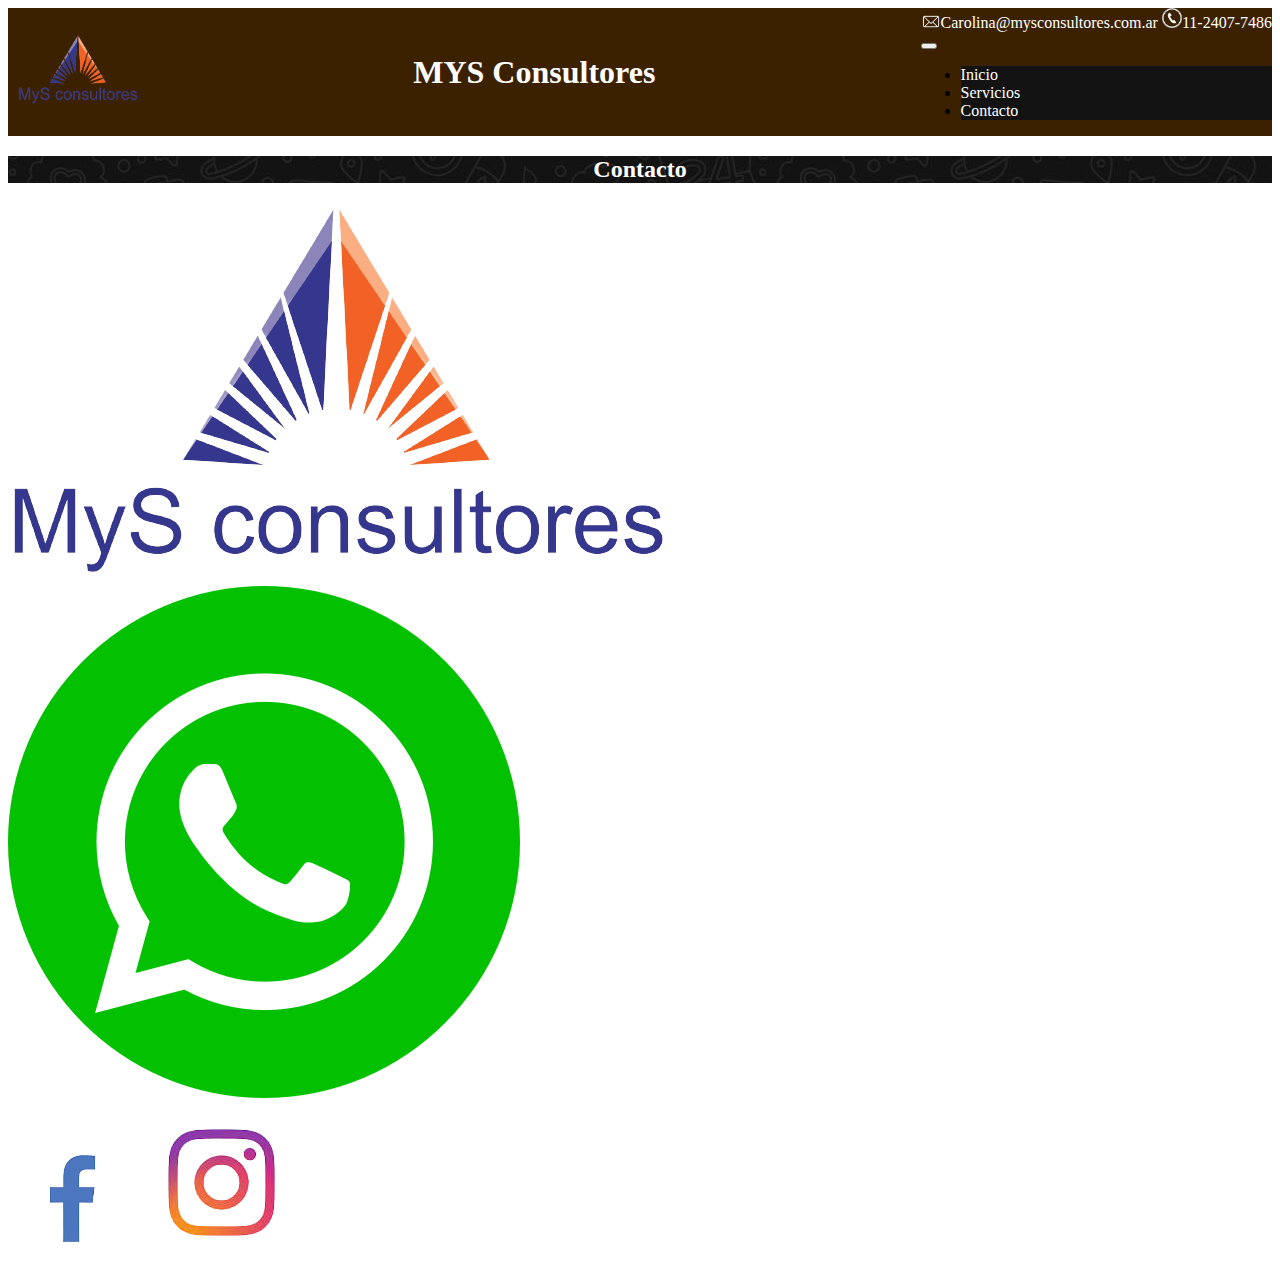
==== pags/contacto.html @ 18b8ab8e "Tuve un problema con GITy tuve que borrar el repo. El estado del proyecto es: Header hecho responsiv" ====
<!DOCTYPE html>
<html lang="es">

  <head>
    <meta charset="UTF-8">
    <meta http-equiv="X-UA-Compatible" content="IE=edge">
    <meta name="viewport" content="width=device-width, initial-scale=1.0">
    <title>MYS Consultores</title>
    <link rel="shortcut icon" href="imagenes/logo_mys.png" type="image/x-icon">

    <!-- CSS only -->
    <link href="https://cdn.jsdelivr.net/npm/bootstrap@5.2.2/dist/css/bootstrap.min.css" rel="stylesheet"
      integrity="sha384-Zenh87qX5JnK2Jl0vWa8Ck2rdkQ2Bzep5IDxbcnCeuOxjzrPF/et3URy9Bv1WTRi" crossorigin="anonymous">
    <!-- CSS -->
    <link rel="stylesheet" href="../css/estilos.css">
    <!-- AOS -->
    <link href="https://unpkg.com/aos@2.3.1/dist/aos.css" rel="stylesheet">
  </head>

  <body>
    <header data-aos="zoom-in-up">
      <a class="linkLogo" href="#">
        <img class="logoMys" src="../imagenes/logo_mys_con_nombre.png" alt="logoMys">
      </a>
      <h1>MYS Consultores</h1>
      <nav class="navbar navbar-expand-lg ">
        <div>
          <div class="mailTelefono">
            <a class="mail" href="#"><img class="logoMail" src="../imagenes/mail.png"
                alt="logoMail">Carolina@mysconsultores.com.ar</a>
            <a href="#" target="_blank" class="numero"><img src="../imagenes/telefono.png" alt="logoTelefon"
                class="numero">11-2407-7486</a>
          </div>
          <div class="container-fluid">
            <button class="navbar-toggler" type="button" data-bs-toggle="collapse" data-bs-target="#navbarNav"
              aria-controls="navbarNav" aria-expanded="false" aria-label="Toggle navigation">
              <span class="navbar-toggler-icon"></span>
            </button>
            <div class="collapse navbar-collapse" id="navbarNav">
              <ul class="navbar-nav">
                <li class="nav-item li">
                  <a class="nav-link link" aria-current="page" href="../index.html">Inicio</a>
                </li>
                <li class="nav-item li">
                  <a class="nav-link link" href="servicios.html">Servicios</a>
                </li>
                <li class="nav-item li">
                  <a href="contacto.html" class="nav-link link">Contacto</a>
                </li>
              </ul>
            </div>
          </div>
        </div>
      </nav>
    </header>

    <main>
      <h2>Contacto</h2>
    </main>


    <footer>
      <div class="logo">
        <a href="index.html">
          <img src="../imagenes/logo_mys_con_nombre.png" alt="" class="logoMysFooter">
        </a>
      </div>

      <div>
        <a href="#" target="_blank"><img class="whatsapp" src="../imagenes/logo_whatsapp.png" alt="logoWhatsapp"></a>
      </div>

      <div class="imagenesFooter">
        <a href="#" target="_blank"><img src="../imagenes/facebook.png" alt="logoFacebook" class="facebook"></a>
        <a href="#" target="_blank"><img src="../imagenes/instagram.png" alt="logoInstagram" class="instagram"></a>
      </div>
    </footer>
    <!-- JavaScript Bundle with Popper -->
    <script src="https://cdn.jsdelivr.net/npm/bootstrap@5.2.2/dist/js/bootstrap.bundle.min.js" integrity="sha384-OERcA2EqjJCMA+/3y+gxIOqMEjwtxJY7qPCqsdltbNJuaOe923+mo//f6V8Qbsw3" crossorigin="anonymous"></script>
    <!-- AOS -->
    <script src="https://unpkg.com/aos@2.3.1/dist/aos.js"></script>
    <script>
      AOS.init();
    </script>
  </body>

</html>
---- css/estilos.css ----
/*HEADER*/
header {
  display: flex;
  justify-content: space-between;
  background-color: #3B2100;
  align-items: center;
}
header .logoMys {
  width: 120px;
  margin: 10px;
}
header a {
  text-decoration: none;
  color: white;
}
header a:hover {
  color: blueviolet;
}
header h1 {
  text-align: center;
  color: white;
}
header nav img {
  width: 20px;
}
header .link {
  color: white;
  border-radius: 10px;
  padding-top: 0;
  padding-bottom: 0;
  margin-right: 5px;
}
header .nav-item {
  background-color: #131313;
}
header .nav-item:hover {
  padding-left: 20px;
  padding-right: 20px;
  height: 30px;
}
header .nav-link:hover {
  color: blueviolet;
}
header .caca {
  display: flex;
  flex-direction: column;
  justify-content: space-between;
}

@media (max-width: 600px) {
  header h1 {
    display: none;
  }
  header .mailTelefono {
    display: none;
  }
}
/*MAIN INDEX*/
main {
  background-image: url("../imagenes/fondo.jpg");
}
main h2 {
  text-align: center;
  color: white;
}
main h3 {
  color: white;
}
main p {
  color: white;
}
main .container {
  margin-top: 100px;
  display: flex;
  justify-content: space-between;
  margin-bottom: 200px;
}
main .carousel {
  width: 30% !important;
}
main .link {
  background-color: #131313;
}
main .link:hover {
  position: relative;
  left: 10px;
}
main .link:hover a {
  color: white;
}
main .link a {
  text-decoration: none;
  color: grey;
}
main .descripcion {
  display: flex;
  justify-content: space-between;
  text-align: center;
  padding-bottom: 30px;
  margin: 20px;
}
main .descripcion div p {
  text-align: start;
  width: 450px;
}

/*# sourceMappingURL=estilos.css.map */
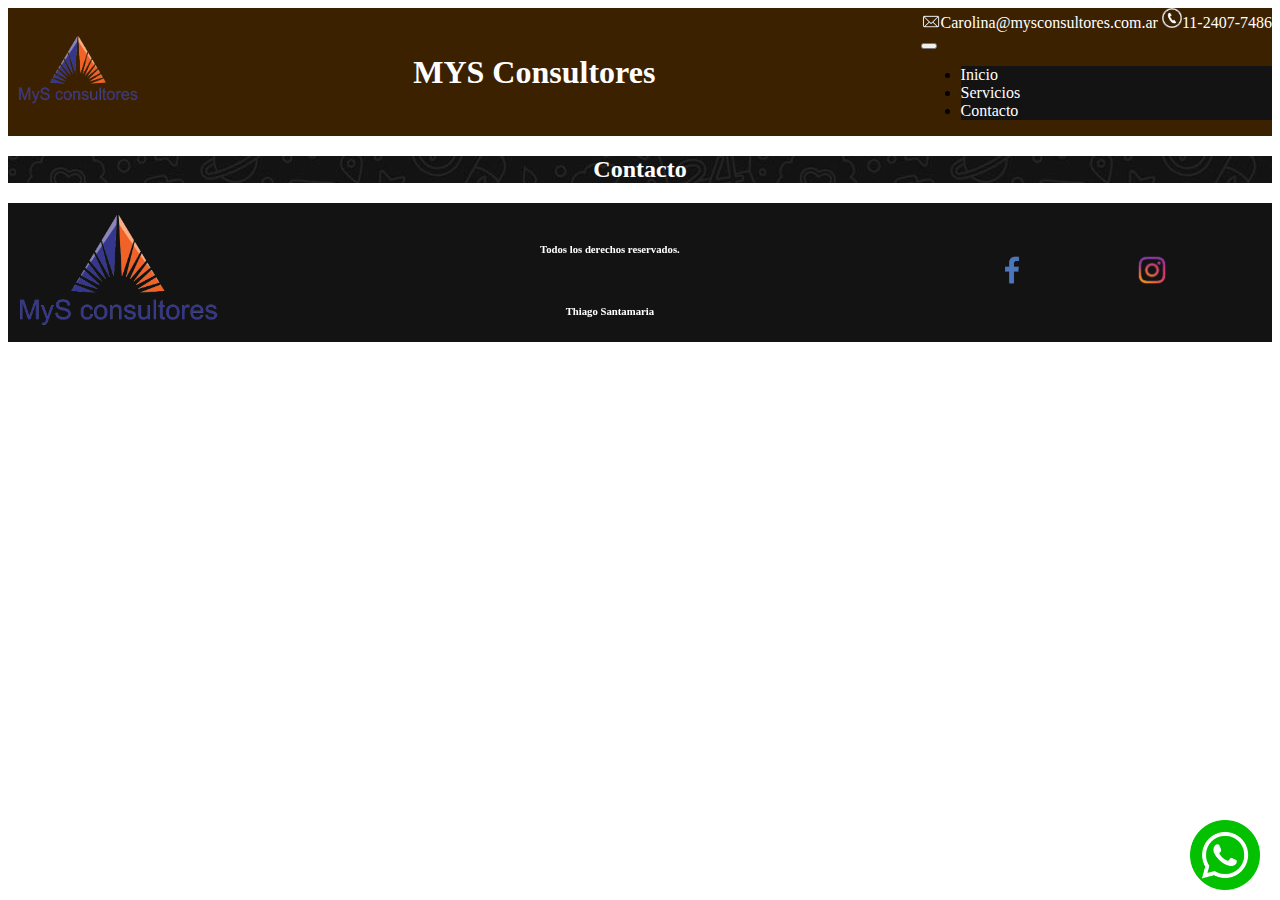
==== commit 3404082d: "Index y servicios hechos responsive, errores varios arreglados" ====
--- a/pags/contacto.html
+++ b/pags/contacto.html
@@ -60,15 +60,23 @@
 
 
     <footer>
+      <!-- logo MYS clickeable -->
       <div class="logo">
         <a href="index.html">
           <img src="../imagenes/logo_mys_con_nombre.png" alt="" class="logoMysFooter">
         </a>
       </div>
 
-      <div>
+      <!-- Logo whatsapp clickeable -->
+      <div class="whatsapp">
         <a href="#" target="_blank"><img class="whatsapp" src="../imagenes/logo_whatsapp.png" alt="logoWhatsapp"></a>
       </div>
+
+      <!-- todos los derechos reservados -->
+    <div class="derechos" data-aos="flip-up">
+      <h6>Todos los derechos reservados.</h6>
+      <h6>Thiago Santamaria</h6>
+    </div>
 
       <div class="imagenesFooter">
         <a href="#" target="_blank"><img src="../imagenes/facebook.png" alt="logoFacebook" class="facebook"></a>
--- a/css/estilos.css
+++ b/css/estilos.css
@@ -41,13 +41,8 @@
 header .nav-link:hover {
   color: blueviolet;
 }
-header .caca {
-  display: flex;
-  flex-direction: column;
-  justify-content: space-between;
-}
-
-@media (max-width: 600px) {
+
+@media (max-width: 720px) {
   header h1 {
     display: none;
   }
@@ -73,7 +68,13 @@
   margin-top: 100px;
   display: flex;
   justify-content: space-between;
-  margin-bottom: 200px;
+  margin-bottom: 150px;
+}
+main .container .items {
+  display: flex;
+  flex-direction: column;
+  justify-content: center;
+  align-items: center;
 }
 main .carousel {
   width: 30% !important;
@@ -98,10 +99,132 @@
   text-align: center;
   padding-bottom: 30px;
   margin: 20px;
+  margin-bottom: 0;
+}
+main .descripcion div {
+  padding: 20px;
 }
 main .descripcion div p {
   text-align: start;
-  width: 450px;
+  width: auto;
+}
+
+@media (max-width: 720px) {
+  .descripcion {
+    flex-direction: column;
+  }
+  .container {
+    flex-direction: column;
+    align-items: center;
+  }
+  .items {
+    margin: 40px;
+  }
+}
+footer {
+  display: flex;
+  justify-content: space-between;
+  background-color: #131313;
+}
+footer .logo {
+  margin: 10px;
+}
+footer .logo a img {
+  width: 200px;
+}
+footer .imagenesFooter {
+  display: flex;
+  justify-content: space-between;
+  align-items: center;
+}
+footer .imagenesFooter a img {
+  width: 40px;
+  margin-right: 100px;
+}
+footer .derechos {
+  color: white;
+  display: flex;
+  flex-direction: column;
+  align-items: center;
+  justify-content: end;
+}
+footer .whatsapp {
+  position: fixed;
+  bottom: 10px;
+  right: 20px;
+  /*margin: 20px;*/
+}
+footer .whatsapp a img {
+  width: 70px;
+}
+footer .whatsapp a img:hover {
+  width: 80px;
+}
+
+@media (max-width: 720px) {
+  footer .derechos {
+    display: none;
+  }
+  footer .logo a img {
+    width: 100px;
+  }
+  footer .imagenesFooter a img {
+    width: 30px;
+  }
+}
+/*SERVICIOS*/
+main a {
+  text-decoration: none;
+  color: black;
+}
+main a:hover {
+  color: black;
+}
+main .papa {
+  justify-content: space-between;
+  align-items: center;
+  display: inline-block;
+}
+main .card {
+  width: 10rem;
+  margin: 20px;
+}
+main .card p {
+  color: black;
+}
+main .superCaja {
+  justify-content: space-between;
+  align-items: center;
+  display: flex;
+}
+main .contactate {
+  display: inline-block;
+  margin: 30px;
+  color: white;
+}
+main .contactate a {
+  color: skyblue;
+}
+main .contactate a:hover {
+  text-decoration: underline;
+}
+main ul {
+  display: flex;
+}
+
+@media (max-width: 720px) {
+  .secundario {
+    display: none;
+  }
+  .primario {
+    flex-direction: column;
+  }
+  .superCaja {
+    flex-direction: column;
+  }
+  .contactate {
+    text-align: center;
+  }
 }
 
 /*# sourceMappingURL=estilos.css.map */
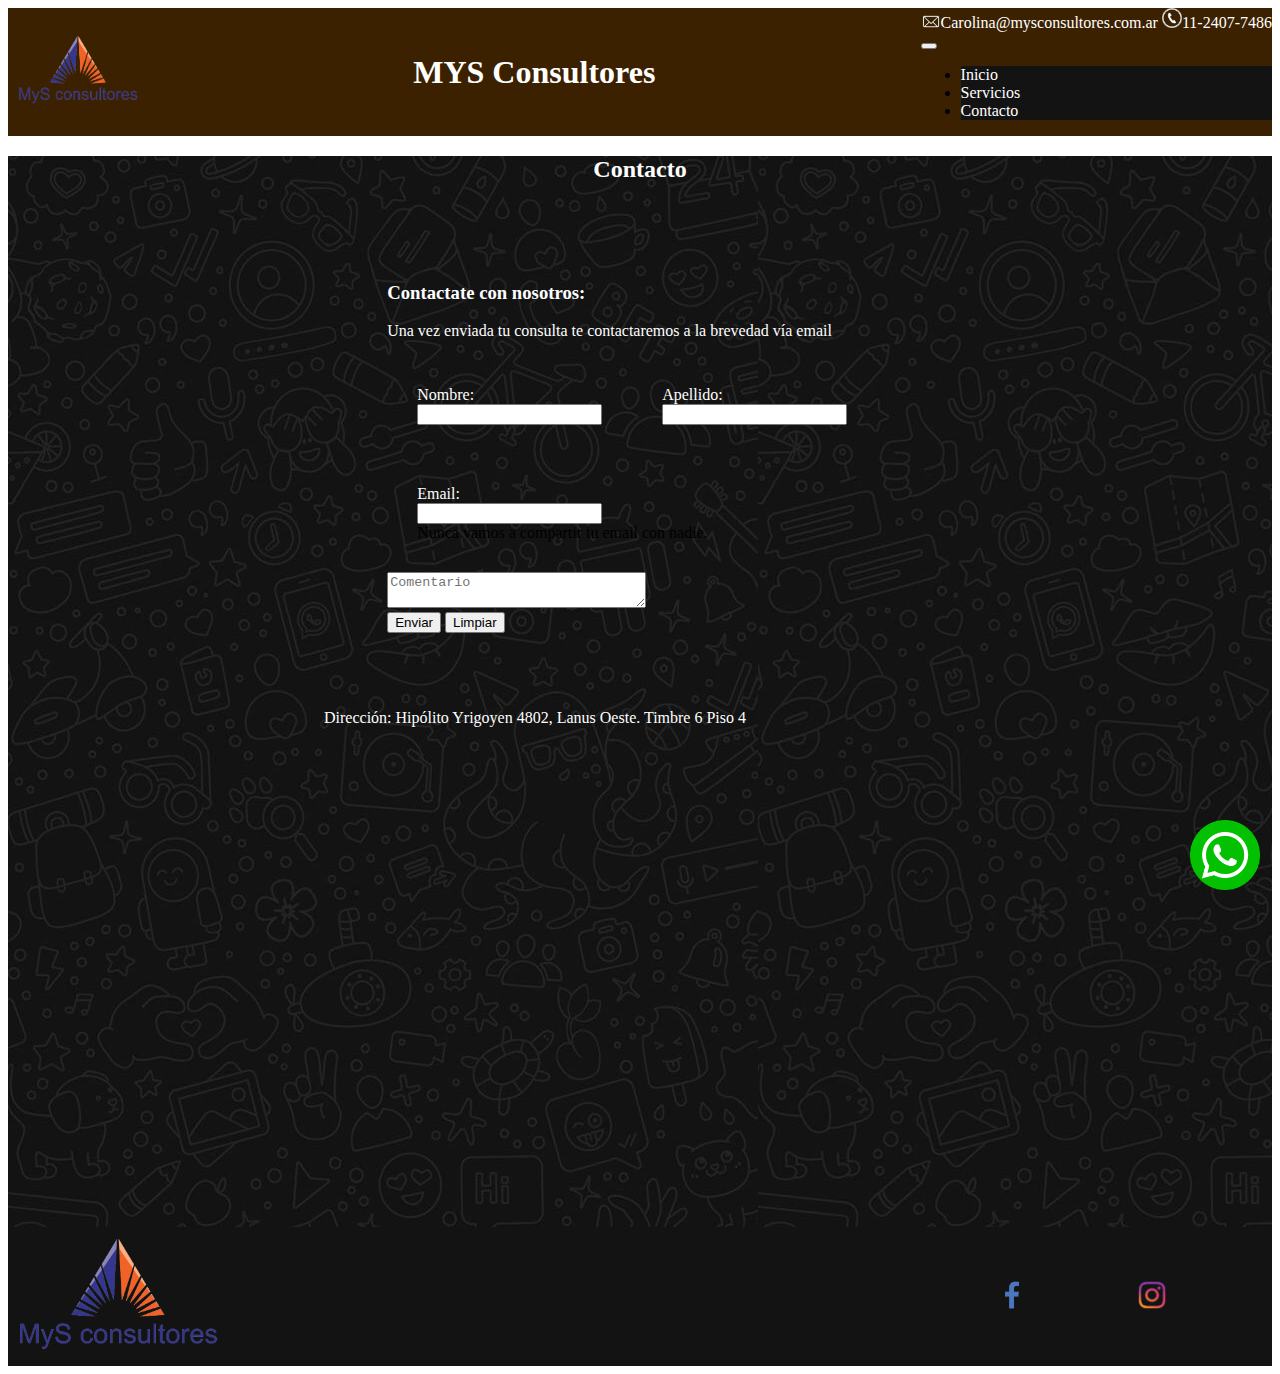
==== commit a9042f57: "pestaña contacto terminada y hecha responsive" ====
--- a/pags/contacto.html
+++ b/pags/contacto.html
@@ -56,6 +56,56 @@
 
     <main>
       <h2>Contacto</h2>
+      <div class="cajaGrande">
+        <form >
+          <h3>Contactate con nosotros:</h3>
+          <p>Una vez enviada tu consulta te contactaremos a la brevedad vía email</p>
+          
+          <div class="nombreApellido">
+            <div class="row g-3 align-items-center item">
+              <div class="col-auto">
+                <label for="nombre" class="col-form-label">Nombre:</label>
+              </div>
+              <div class="col-auto">
+                <input type="text" id="nombre" class="form-control" >
+              </div>
+            </div>
+            <div class="row g-3 align-items-center item">
+              <div class="col-auto">
+                <label for="Apellido" class="col-form-label">Apellido:</label>
+              </div>
+              <div class="col-auto">
+                <input type="text" id="Apellido" class="form-control" >
+              </div>
+            </div>
+          </div>
+
+
+
+          <div class="row g-3 align-items-center item ">
+            <div class="col-auto">
+              <label for="email" class="col-form-label">Email:</label>
+            </div>
+            <div class="col-auto email">
+              <input type="email" id="email" class="form-control" >
+              <div id="emailHelp" class="form-text">Nunca vamos a compartir tu email con nadie.</div>
+            </div>
+          </div>
+          
+          <div >
+            <textarea id="exampleFormControlTextarea1" rows="2" placeholder="Comentario"></textarea>
+          </div>
+          <div class="botones">
+            <button type="submit">Enviar</button>
+            <button type="reset">Limpiar</button>
+          </div>
+        </form>
+
+        <div class="mapa">
+          <p>Dirección: Hipólito Yrigoyen 4802, Lanus Oeste. Timbre 6 Piso 4</p>
+          <iframe src="https://www.google.com/maps/embed?pb=!1m18!1m12!1m3!1d3279.786721975243!2d-58.39416558427089!3d-34.71055897066718!2m3!1f0!2f0!3f0!3m2!1i1024!2i768!4f13.1!3m3!1m2!1s0x95bccd3d2f4adfeb%3A0xa4c6b5535eaacb78!2sM%20%26%20S%20Consultores!5e0!3m2!1ses!2sar!4v1668532996195!5m2!1ses!2sar" width="100%" height="100%" style="border:0;" allowfullscreen="" loading="lazy" referrerpolicy="no-referrer-when-downgrade"></iframe>
+        </div>
+      </div>
     </main>
 
 
--- a/css/estilos.css
+++ b/css/estilos.css
@@ -193,9 +193,9 @@
   color: black;
 }
 main .superCaja {
-  justify-content: space-between;
-  align-items: center;
-  display: flex;
+  display: flex;
+  align-items: center;
+  justify-content: space-around;
 }
 main .contactate {
   display: inline-block;
@@ -211,6 +211,9 @@
 main ul {
   display: flex;
 }
+main li {
+  text-decoration: none;
+}
 
 @media (max-width: 720px) {
   .secundario {
@@ -226,5 +229,57 @@
     text-align: center;
   }
 }
+main .cajaGrande {
+  display: flex;
+  flex-direction: column;
+  align-items: center;
+}
+main form {
+  margin-top: 60px;
+  margin-bottom: 60px;
+  width: 40%;
+}
+main form .nombreApellido {
+  display: flex;
+}
+main form label {
+  color: white;
+}
+main form .item {
+  padding: 30px;
+}
+main .mapa {
+  margin-bottom: 30px;
+  width: 50%;
+}
+main .mapa iframe {
+  width: 100%;
+  height: 50vh;
+}
+main textarea {
+  width: 50%;
+}
+main .email {
+  width: 100%;
+}
+
+@media (max-width: 1000px) {
+  main form {
+    display: flex;
+    flex-direction: column;
+    align-items: center;
+    width: 95%;
+  }
+  main form .nombreApellido {
+    flex-direction: column;
+  }
+  main form textarea {
+    width: 100% vh;
+  }
+  main .mapa iframe {
+    width: 100%;
+    height: 80%;
+  }
+}
 
 /*# sourceMappingURL=estilos.css.map */
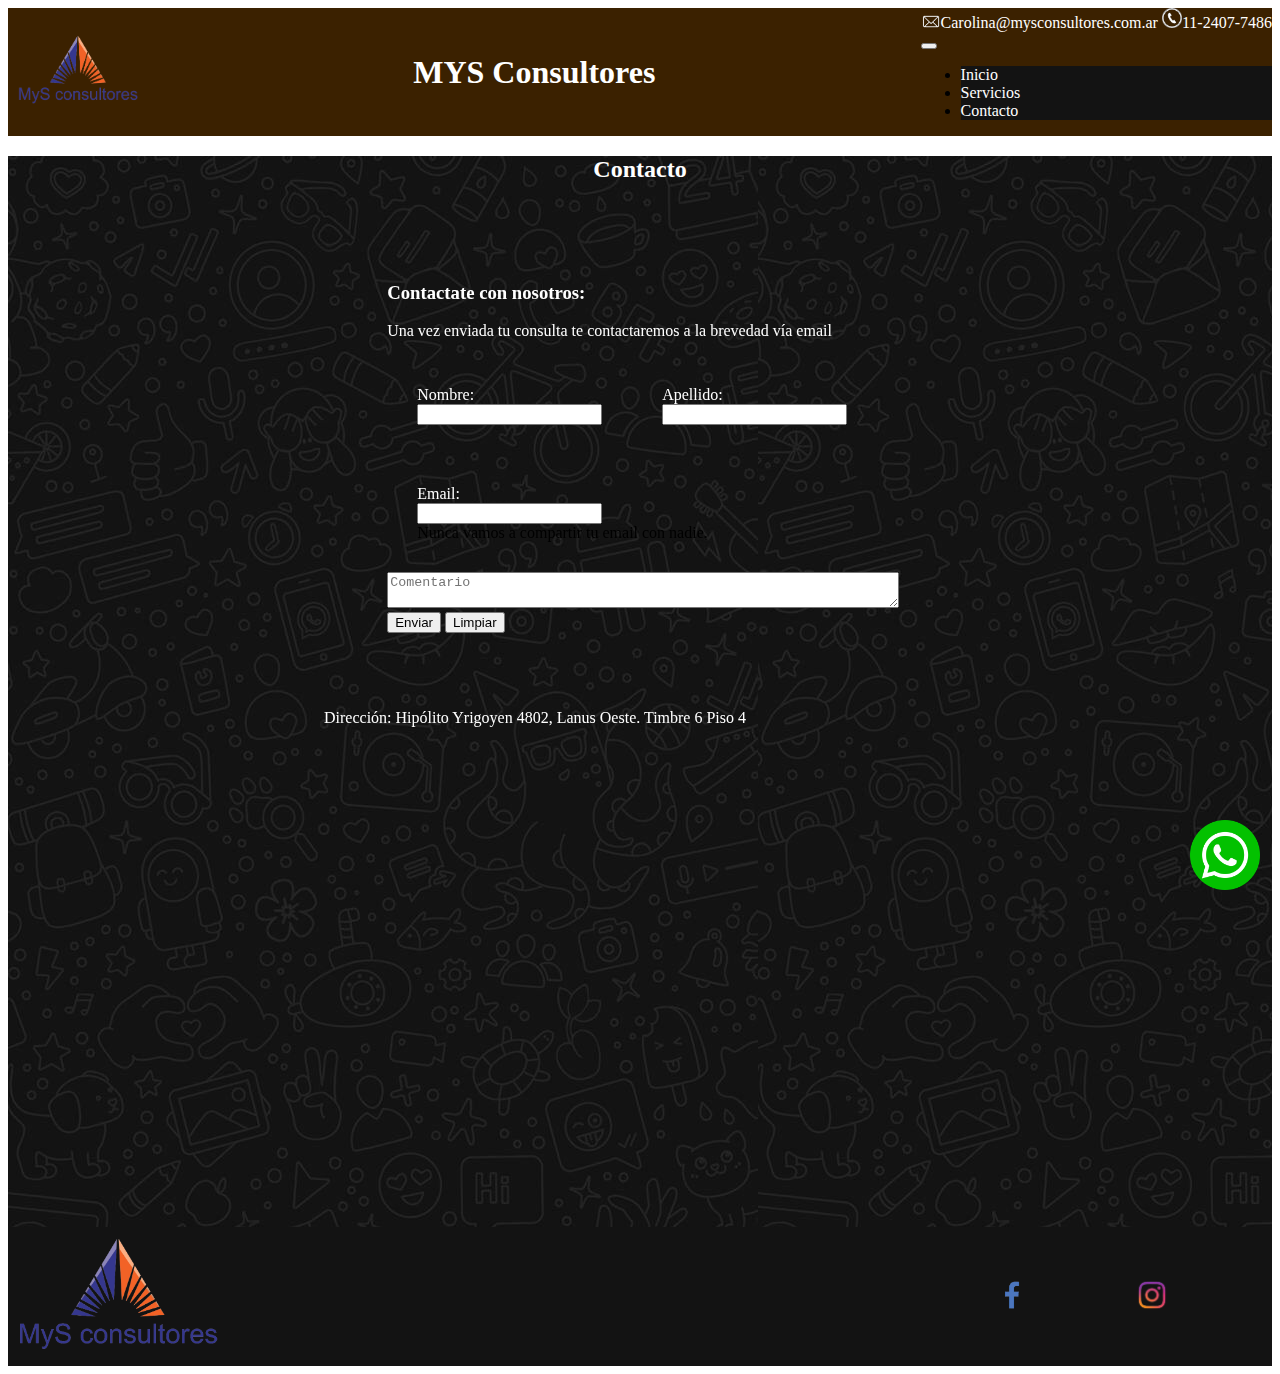
==== commit 42ab391c: "pagina contacto terminada y hecha responsive" ====
--- a/pags/contacto.html
+++ b/pags/contacto.html
@@ -54,10 +54,10 @@
       </nav>
     </header>
 
-    <main>
+    <main data-aos="zoom-in-up">
       <h2>Contacto</h2>
       <div class="cajaGrande">
-        <form >
+        <form data-aos="fade-up-right">
           <h3>Contactate con nosotros:</h3>
           <p>Una vez enviada tu consulta te contactaremos a la brevedad vía email</p>
           
@@ -92,7 +92,7 @@
             </div>
           </div>
           
-          <div >
+          <div class="textarea">
             <textarea id="exampleFormControlTextarea1" rows="2" placeholder="Comentario"></textarea>
           </div>
           <div class="botones">
@@ -101,7 +101,7 @@
           </div>
         </form>
 
-        <div class="mapa">
+        <div class="mapa" data-aos="flip-left">
           <p>Dirección: Hipólito Yrigoyen 4802, Lanus Oeste. Timbre 6 Piso 4</p>
           <iframe src="https://www.google.com/maps/embed?pb=!1m18!1m12!1m3!1d3279.786721975243!2d-58.39416558427089!3d-34.71055897066718!2m3!1f0!2f0!3f0!3m2!1i1024!2i768!4f13.1!3m3!1m2!1s0x95bccd3d2f4adfeb%3A0xa4c6b5535eaacb78!2sM%20%26%20S%20Consultores!5e0!3m2!1ses!2sar!4v1668532996195!5m2!1ses!2sar" width="100%" height="100%" style="border:0;" allowfullscreen="" loading="lazy" referrerpolicy="no-referrer-when-downgrade"></iframe>
         </div>
--- a/css/estilos.css
+++ b/css/estilos.css
@@ -256,14 +256,17 @@
   width: 100%;
   height: 50vh;
 }
+main .textarea {
+  width: 100%;
+}
 main textarea {
-  width: 50%;
+  width: 100%;
 }
 main .email {
   width: 100%;
 }
 
-@media (max-width: 1000px) {
+@media (max-width: 720px) {
   main form {
     display: flex;
     flex-direction: column;
@@ -274,7 +277,13 @@
     flex-direction: column;
   }
   main form textarea {
-    width: 100% vh;
+    width: 50%;
+  }
+  main form .textarea {
+    display: flex;
+    justify-content: center;
+    width: 100%;
+    margin-bottom: 20px;
   }
   main .mapa iframe {
     width: 100%;
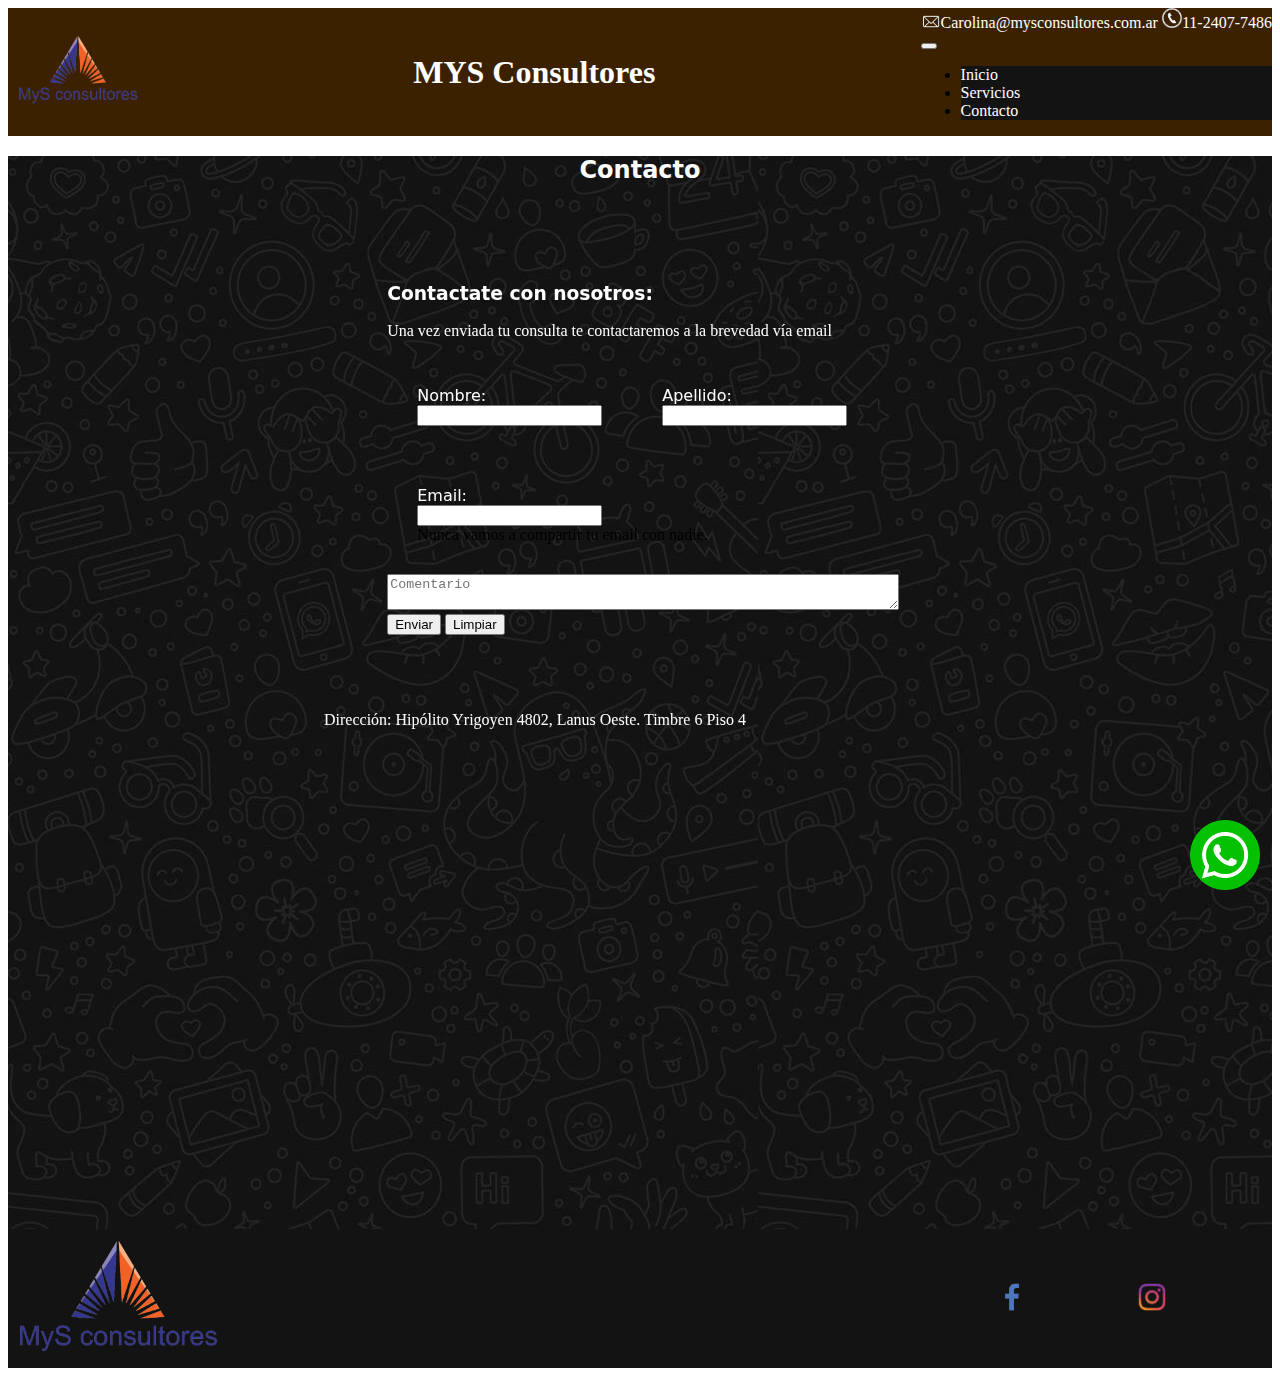
==== commit 7fff9454: "Se agregaron variables para cumplir con la consigna" ====
--- a/pags/contacto.html
+++ b/pags/contacto.html
@@ -6,7 +6,8 @@
     <meta http-equiv="X-UA-Compatible" content="IE=edge">
     <meta name="viewport" content="width=device-width, initial-scale=1.0">
     <title>MYS Consultores</title>
-    <link rel="shortcut icon" href="imagenes/logo_mys.png" type="image/x-icon">
+    <meta name="keywords" content="Impositivo,servicios,iva,ingresos brutos,monotributo,contabilidad">
+    <link rel="shortcut icon" href="../imagenes/logo_mys.png" type="image/x-icon">
 
     <!-- CSS only -->
     <link href="https://cdn.jsdelivr.net/npm/bootstrap@5.2.2/dist/css/bootstrap.min.css" rel="stylesheet"
--- a/css/estilos.css
+++ b/css/estilos.css
@@ -57,9 +57,11 @@
 main h2 {
   text-align: center;
   color: white;
+  font-family: system-ui, -apple-system, BlinkMacSystemFont, "Segoe UI", Roboto, Oxygen, Ubuntu, Cantarell, "Open Sans", "Helvetica Neue", sans-serif;
 }
 main h3 {
   color: white;
+  font-family: system-ui, -apple-system, BlinkMacSystemFont, "Segoe UI", Roboto, Oxygen, Ubuntu, Cantarell, "Open Sans", "Helvetica Neue", sans-serif;
 }
 main p {
   color: white;
@@ -73,8 +75,8 @@
 main .container .items {
   display: flex;
   flex-direction: column;
+  align-items: center;
   justify-content: center;
-  align-items: center;
 }
 main .carousel {
   width: 30% !important;
@@ -122,8 +124,9 @@
   }
 }
 footer {
-  display: flex;
-  justify-content: space-between;
+  justify-content: space-between;
+  align-items: center;
+  display: flex;
   background-color: #131313;
 }
 footer .logo {
@@ -152,7 +155,6 @@
   position: fixed;
   bottom: 10px;
   right: 20px;
-  /*margin: 20px;*/
 }
 footer .whatsapp a img {
   width: 70px;
@@ -212,7 +214,7 @@
   display: flex;
 }
 main li {
-  text-decoration: none;
+  list-style: none;
 }
 
 @media (max-width: 720px) {
@@ -264,6 +266,9 @@
 }
 main .email {
   width: 100%;
+}
+main label {
+  font-family: system-ui, -apple-system, BlinkMacSystemFont, "Segoe UI", Roboto, Oxygen, Ubuntu, Cantarell, "Open Sans", "Helvetica Neue", sans-serif;
 }
 
 @media (max-width: 720px) {
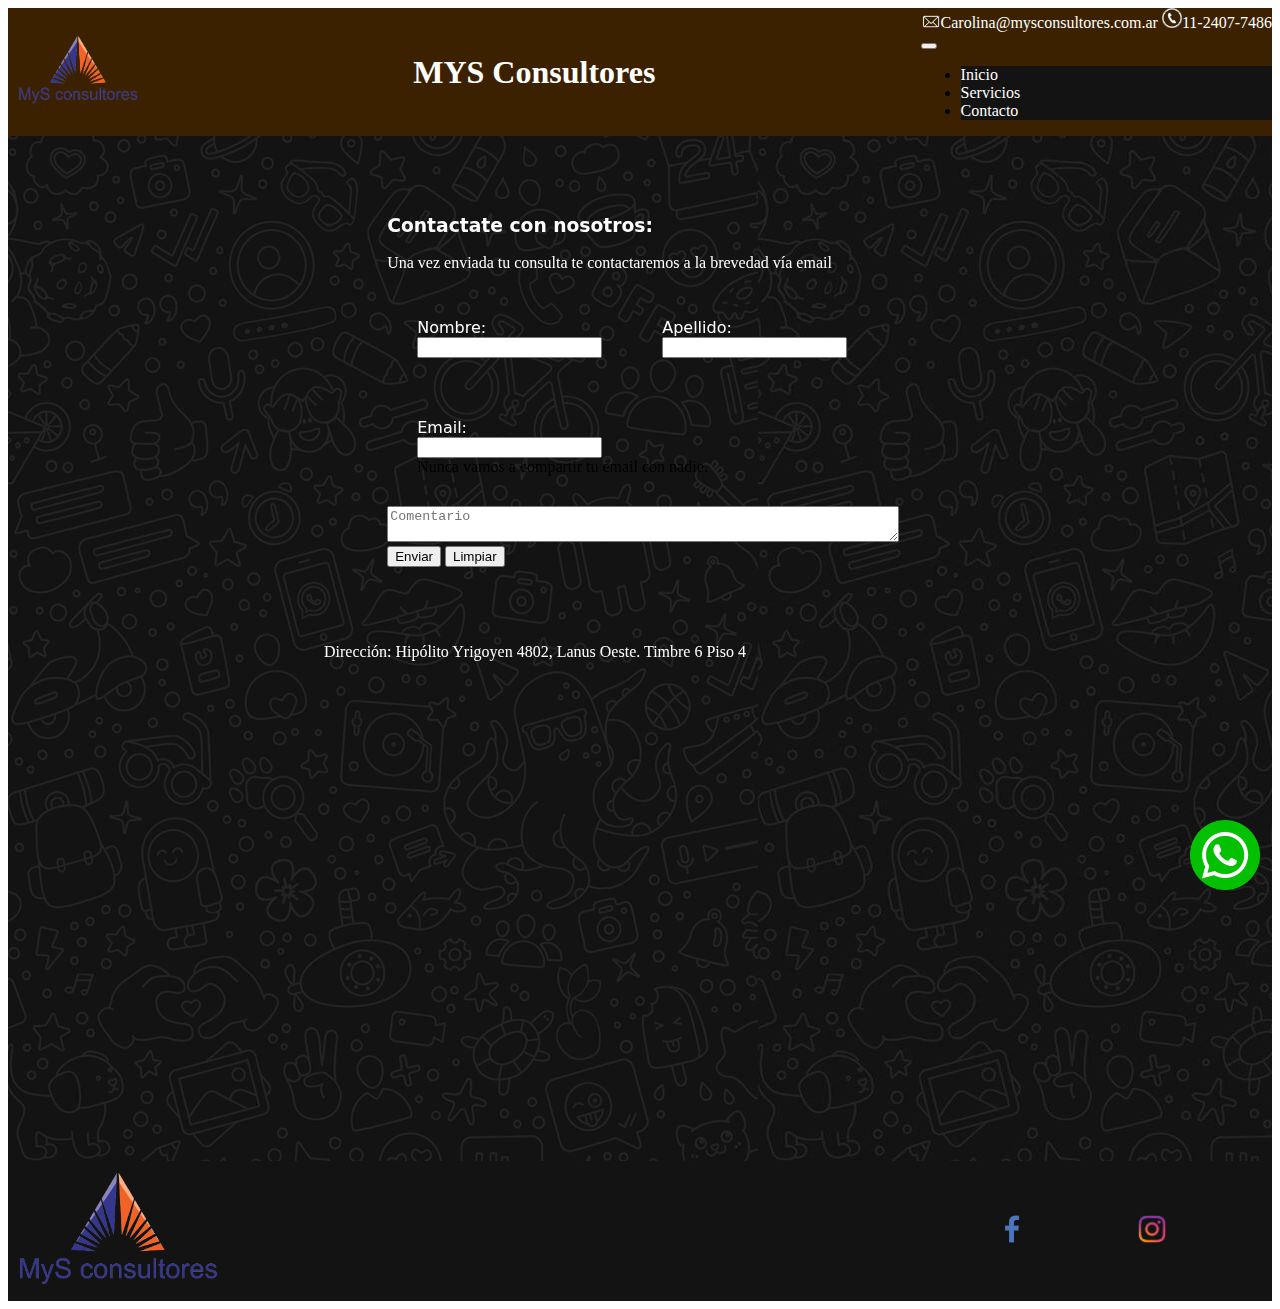
==== commit e3d957a5: "se añadieron etiquetas meta y title para mejorar el SEO de la página" ====
--- a/pags/contacto.html
+++ b/pags/contacto.html
@@ -7,6 +7,7 @@
     <meta name="viewport" content="width=device-width, initial-scale=1.0">
     <title>MYS Consultores</title>
     <meta name="keywords" content="Impositivo,servicios,iva,ingresos brutos,monotributo,contabilidad">
+    <meta name="description" content="En MYS Consultores nos preocupamos por que los clientes estén al día en cuanto a sus impuestos y en resolver cualquier duda que pueda surgir">
     <link rel="shortcut icon" href="../imagenes/logo_mys.png" type="image/x-icon">
 
     <!-- CSS only -->
@@ -56,7 +57,7 @@
     </header>
 
     <main data-aos="zoom-in-up">
-      <h2>Contacto</h2>
+      <title>Contacto</title>
       <div class="cajaGrande">
         <form data-aos="fade-up-right">
           <h3>Contactate con nosotros:</h3>
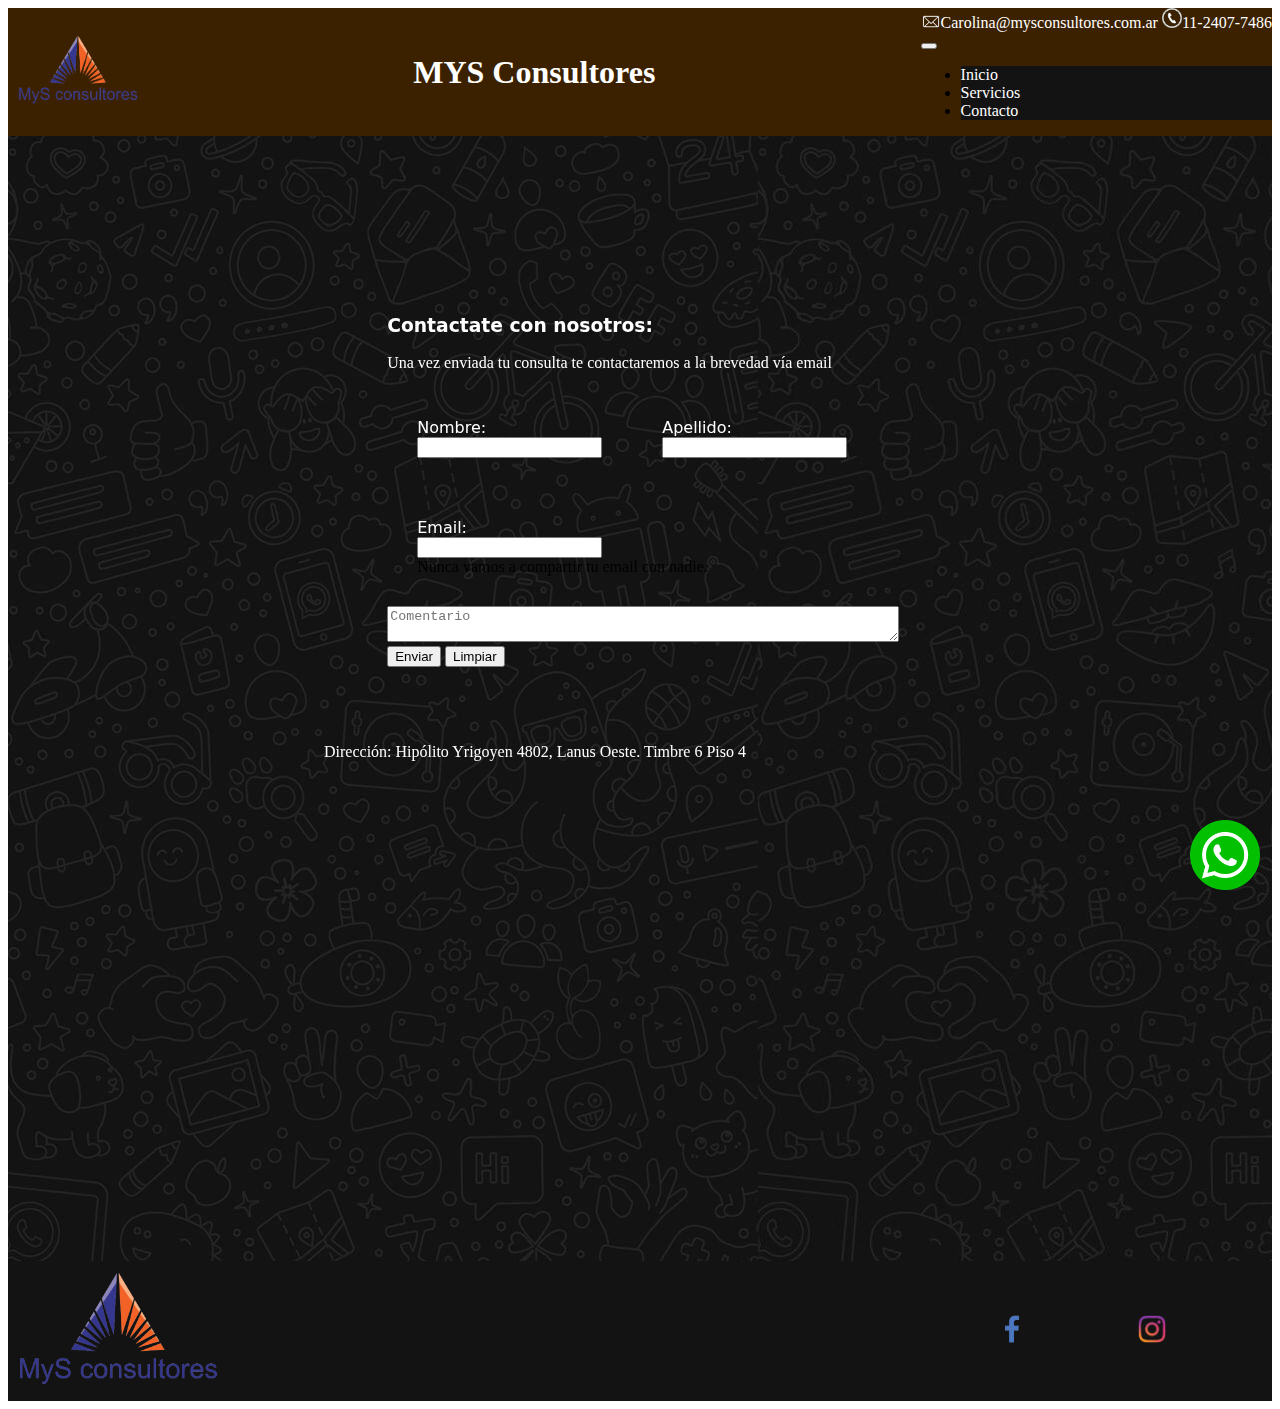
==== commit a09953bf: "arreglo el margin que estaba en el index" ====
--- a/pags/contacto.html
+++ b/pags/contacto.html
@@ -115,7 +115,7 @@
       <!-- logo MYS clickeable -->
       <div class="logo">
         <a href="index.html">
-          <img src="../imagenes/logo_mys_con_nombre.png" alt="" class="logoMysFooter">
+          <img src="../imagenes/logo_mys_con_nombre.png" alt="logoMysFooter">
         </a>
       </div>
 
--- a/css/estilos.css
+++ b/css/estilos.css
@@ -53,6 +53,7 @@
 /*MAIN INDEX*/
 main {
   background-image: url("../imagenes/fondo.jpg");
+  padding-top: 100px;
 }
 main h2 {
   text-align: center;
@@ -67,7 +68,6 @@
   color: white;
 }
 main .container {
-  margin-top: 100px;
   display: flex;
   justify-content: space-between;
   margin-bottom: 150px;
